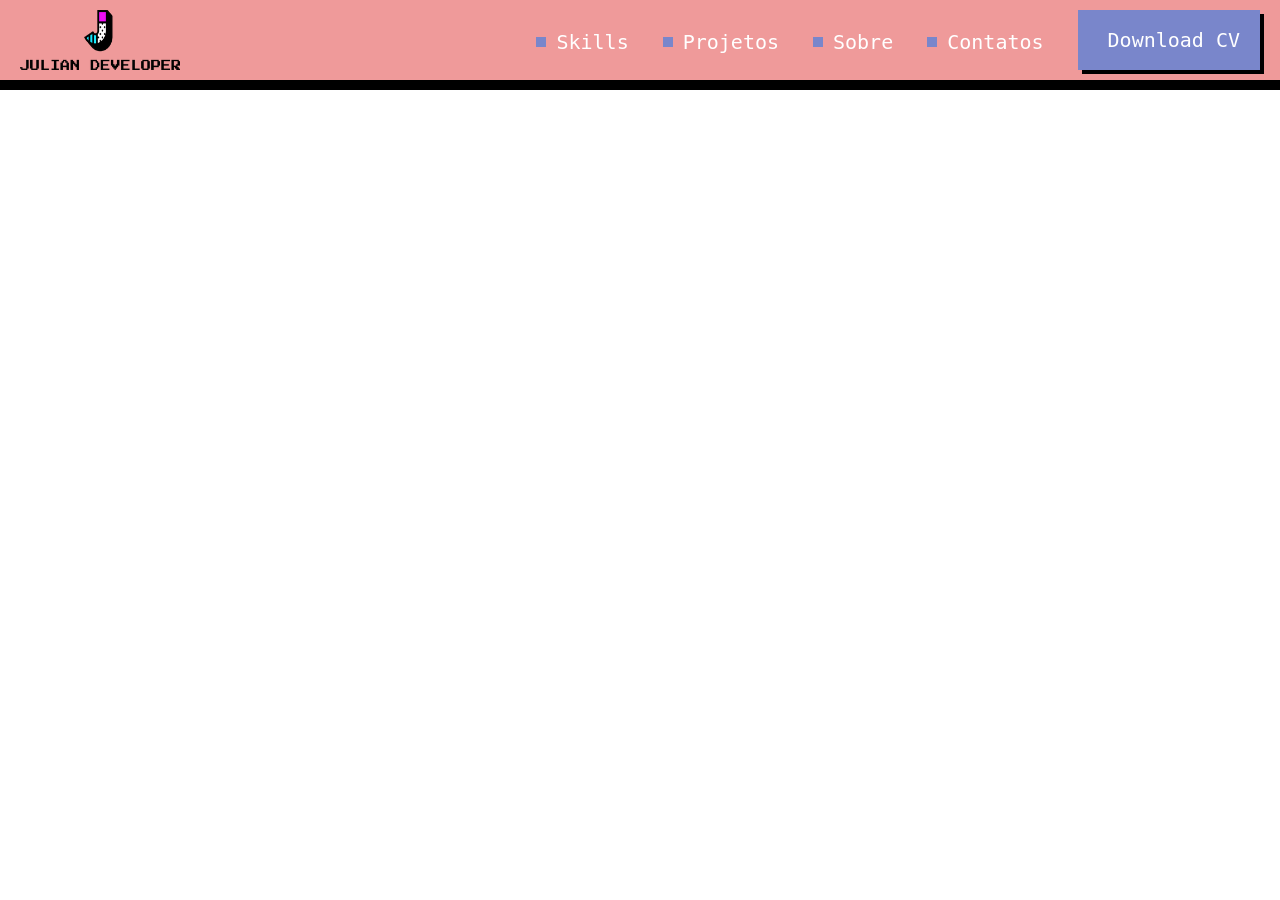
==== index.html @ 3484a3d5 "first commit site" ====
<!DOCTYPE html>
<html lang="pt-BR">
    <head>
        <meta charset="UTF-8" />
        <meta http-equiv="X-UA-Compatible" content="IE=edge" />
        <meta name="viewport" content="width=device-width, initial-scale=1.0" />
        <link rel="preconnect" href="https://fonts.googleapis.com" />
        <link rel="preconnect" href="https://fonts.gstatic.com" crossorigin />
        <link
            href="https://fonts.googleapis.com/css2?family=Fira+Code&family=Press+Start+2P&display=swap"
            rel="stylesheet" />
        <link rel="stylesheet" href="reset.css" />
        <link rel="stylesheet" href="style.css" />
        <title>Portifólio</title>
    </head>
    <body>
        <header>
            <img src="/portifolio/assets/logo.png" alt="minhalogo" />
            <nav>
                <a href="#" lang="en">Skills</a>
                <a href="#">Projetos</a>
                <a href="#">Sobre</a>
                <a href="#">Contatos</a>
                <a id="button" href="#" lang="en">Download CV</a>
            </nav>
        </header>
        <!-- <main>
            <article>
                <section class="section-main">
                    <img src="minhafoto.png" alt="minhafoto" />
                    <div>
                        <h1>Julian Siqueira</h1>
                        <h2>FrontEnd Developer</h2>
                    </div>
                    <button>Download CV</button>
                    <button>Contatos</button>
                </section>
                <section class="section-skill">
                    <h2>Skills</h2>
                    <ul>
                        <li>HTML5</li>
                        <li>CSS3</li>
                        <li>JAVASCRIPT</li>
                        <li>TYPESCRIPT</li>
                        <li>JQUERY</li>
                        <li>JAVA</li>
                        <li>MYSQL</li>
                        <li>APACHE</li>
                    </ul>
                </section>
                <section class="section-projeto">
                    <div>projetos</div>
                </section>
                <section class="section-sobre">
                    <div>
                        carrosel
                        <p>
                            Lorem ipsum dolor sit, amet consectetur adipisicing
                            elit. Blanditiis, labore ex dolore maxime ipsam
                            possimus minima odit rem aliquid. Placeat animi
                            optio vero esse itaque impedit commodi expedita
                            autem nulla!
                        </p>
                    </div>
                </section>
                <section class="section-contato">
                    <label for="name">Nome</label>
                    <input
                        type="text"
                        name="name"
                        id="name"
                        placeholder="digite seu nome" />
                    <label for="email">Email</label>
                    <input
                        type="email"
                        name="email"
                        id="email"
                        placeholder="digite seu email" />
                    <label for="mensagem">Mensagem</label>
                    <textarea
                        name="mensagem"
                        id="mensagem"
                        cols="30"
                        rows="10"
                        placeholder="digite sua mensagem">
                    </textarea>
                </section>
            </article>
        </main>
        <footer>
            <p>Todos Direitos reservados &copy; 2022</p>
        </footer> -->
    </body>
</html>
---- style.css ----
header {
    display: flex;
    justify-content: space-between;
    background-color: #ef9a9a;
    border-bottom: 10px solid black;
    padding: 10px 20px;
}

header img {
    width: 160px;
    height: 60px;
}

a {
    display: inline-flex; /*igual o block porem o block nao deixa nada ficar do lado dele, ja o flex deixa */
    align-items: center;
    font-family: "Fira-Code", monospace;
    font-weight: 500;
    font-size: 20px;
    color: #fff;
    text-decoration: none;
    margin-right: 30px;
}

a::before {
    content: "";
    background-color: #7986cb;
    width: 10px;
    height: 10px;
    margin-right: 10px;
}

#button {
    display: inline-block; /* link vem com display:inline; por padrao, e nao deixa colocar altura nem largura */
    background-color: #7986cb;
    height: 60px;
    padding: 0px 20px;
    line-height: 60px;
    box-shadow: 4px 4px black;
    margin-right: 0px;
}

#button:hover {
    background-color: #fff;
    color: #7986cb;
    cursor: pointer;
}

a:hover {
    color: #7986cb;
}
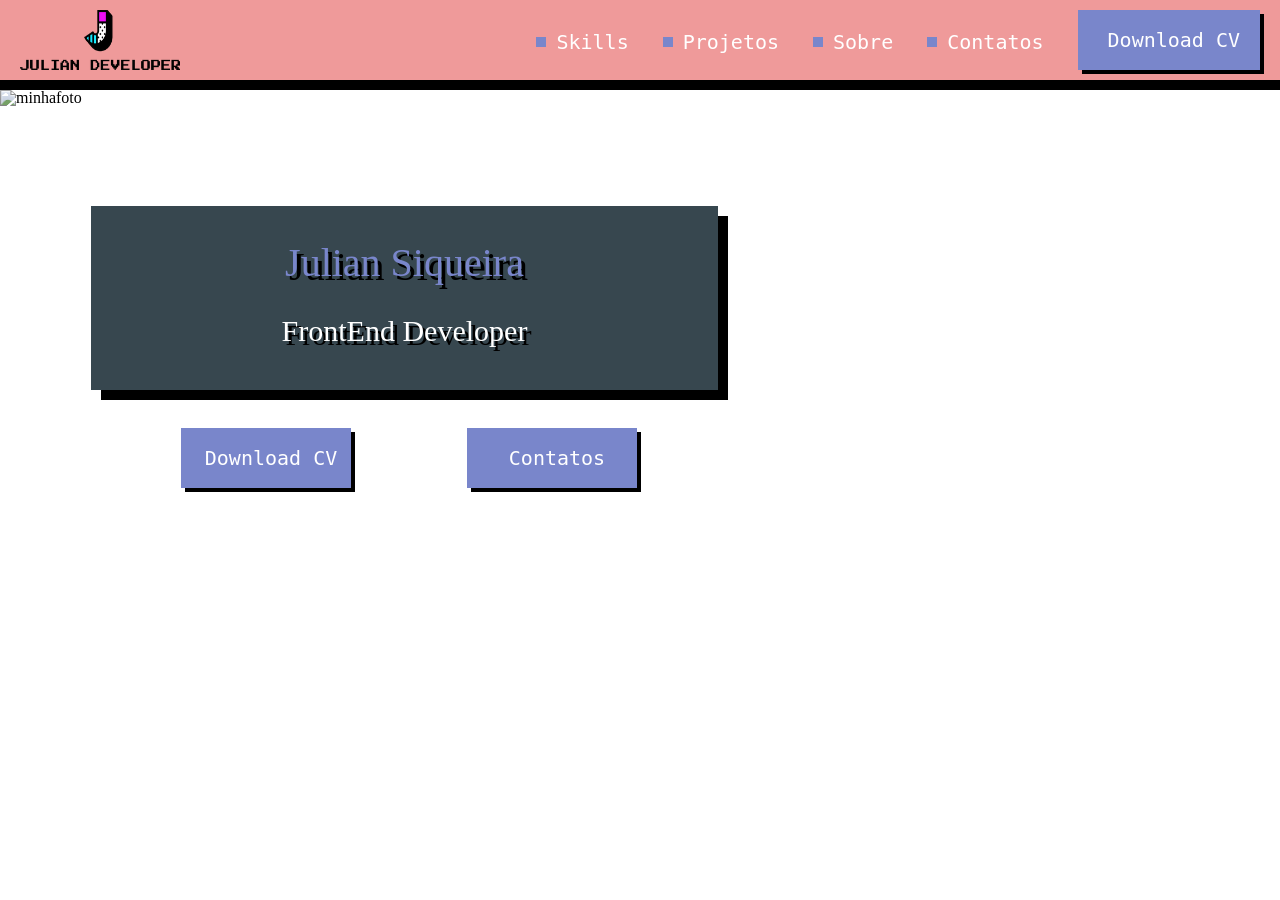
==== commit b5a73ce6: "adicionado section title" ====
--- a/index.html
+++ b/index.html
@@ -15,26 +15,36 @@
     </head>
     <body>
         <header>
-            <img src="/portifolio/assets/logo.png" alt="minhalogo" />
+            <img src="../portifolio/assets/logo.png" alt="minhalogo" />
             <nav>
-                <a href="#" lang="en">Skills</a>
-                <a href="#">Projetos</a>
-                <a href="#">Sobre</a>
-                <a href="#">Contatos</a>
-                <a id="button" href="#" lang="en">Download CV</a>
+                <a class="link" href="#" lang="en">Skills</a>
+                <a class="link" href="#">Projetos</a>
+                <a class="link" href="#">Sobre</a>
+                <a class="link" href="#">Contatos</a>
+                <a class="button-download link" href="#" lang="en"
+                    >Download CV</a
+                >
             </nav>
         </header>
-        <!-- <main>
+        <main>
             <article>
                 <section class="section-main">
-                    <img src="minhafoto.png" alt="minhafoto" />
-                    <div>
-                        <h1>Julian Siqueira</h1>
-                        <h2>FrontEnd Developer</h2>
+                    <img
+                        class="container-img"
+                        src="/portifolio/assets/banner.jpg"
+                        alt="minhafoto" />
+                    <div class="container-title">
+                        <h1 class="title-one">Julian Siqueira</h1>
+                        <h2 class="title-two">FrontEnd Developer</h2>
                     </div>
-                    <button>Download CV</button>
-                    <button>Contatos</button>
+                    <div class="container-button">
+                        <a class="download-cv button-download link">
+                            Download CV
+                        </a>
+                        <a class="contatos button-download link"> Contatos </a>
+                    </div>
                 </section>
+                <!--
                 <section class="section-skill">
                     <h2>Skills</h2>
                     <ul>
@@ -84,10 +94,10 @@
                         rows="10"
                         placeholder="digite sua mensagem">
                     </textarea>
-                </section>
+                </section> -->
             </article>
         </main>
-        <footer>
+        <!-- <footer>
             <p>Todos Direitos reservados &copy; 2022</p>
         </footer> -->
     </body>
--- a/style.css
+++ b/style.css
@@ -1,3 +1,5 @@
+/* Header-main */
+
 header {
     display: flex;
     justify-content: space-between;
@@ -11,7 +13,7 @@
     height: 60px;
 }
 
-a {
+.link {
     display: inline-flex; /*igual o block porem o block nao deixa nada ficar do lado dele, ja o flex deixa */
     align-items: center;
     font-family: "Fira-Code", monospace;
@@ -20,9 +22,10 @@
     color: #fff;
     text-decoration: none;
     margin-right: 30px;
+    transition: 200ms linear;
 }
 
-a::before {
+.link::before {
     content: "";
     background-color: #7986cb;
     width: 10px;
@@ -30,7 +33,7 @@
     margin-right: 10px;
 }
 
-#button {
+.button-download {
     display: inline-block; /* link vem com display:inline; por padrao, e nao deixa colocar altura nem largura */
     background-color: #7986cb;
     height: 60px;
@@ -38,14 +41,82 @@
     line-height: 60px;
     box-shadow: 4px 4px black;
     margin-right: 0px;
+    transition: 100ms linear;
 }
 
-#button:hover {
+.button-download:hover {
+    transform: scale(1.08);
     background-color: #fff;
     color: #7986cb;
     cursor: pointer;
 }
 
-a:hover {
+.link:hover {
     color: #7986cb;
+    transform: scale(1.08);
 }
+/* Section-main */
+
+.section-main {
+    display: flex;
+    flex-direction: column;
+}
+
+.container-img {
+    position: relative;
+    filter: grayscale(0.5);
+}
+
+.container-title {
+    position: absolute;
+    display: inline-block;
+    background-color: #37474f;
+    width: 627px;
+    height: 184px;
+    box-shadow: 10px 10px black;
+    margin-top: 116px;
+    margin-left: 91px;
+}
+
+.title-one {
+    font-family: "Press Start 2P";
+    font-style: normal;
+    font-weight: 400;
+    font-size: 40px;
+    color: #7986cb;
+    padding-top: 37px;
+    text-align: center;
+    text-shadow: 4px 4px #000;
+}
+
+.title-two {
+    font-family: "Press Start 2P";
+    font-style: normal;
+    font-weight: 400;
+    font-size: 30px;
+    color: #fff;
+    padding-top: 33px;
+    text-align: center;
+    text-shadow: 4px 4px #000;
+}
+
+.container-button {
+    position: absolute;
+}
+
+.download-cv {
+    width: 170px;
+    height: 60px;
+    padding: 0 0px;
+    margin-left: 181px;
+    margin-top: 338px;
+    text-align: center;
+}
+
+.contatos {
+    padding: 0 0px;
+    margin-left: 112px;
+    width: 170px;
+    height: 60px;
+    text-align: center;
+}
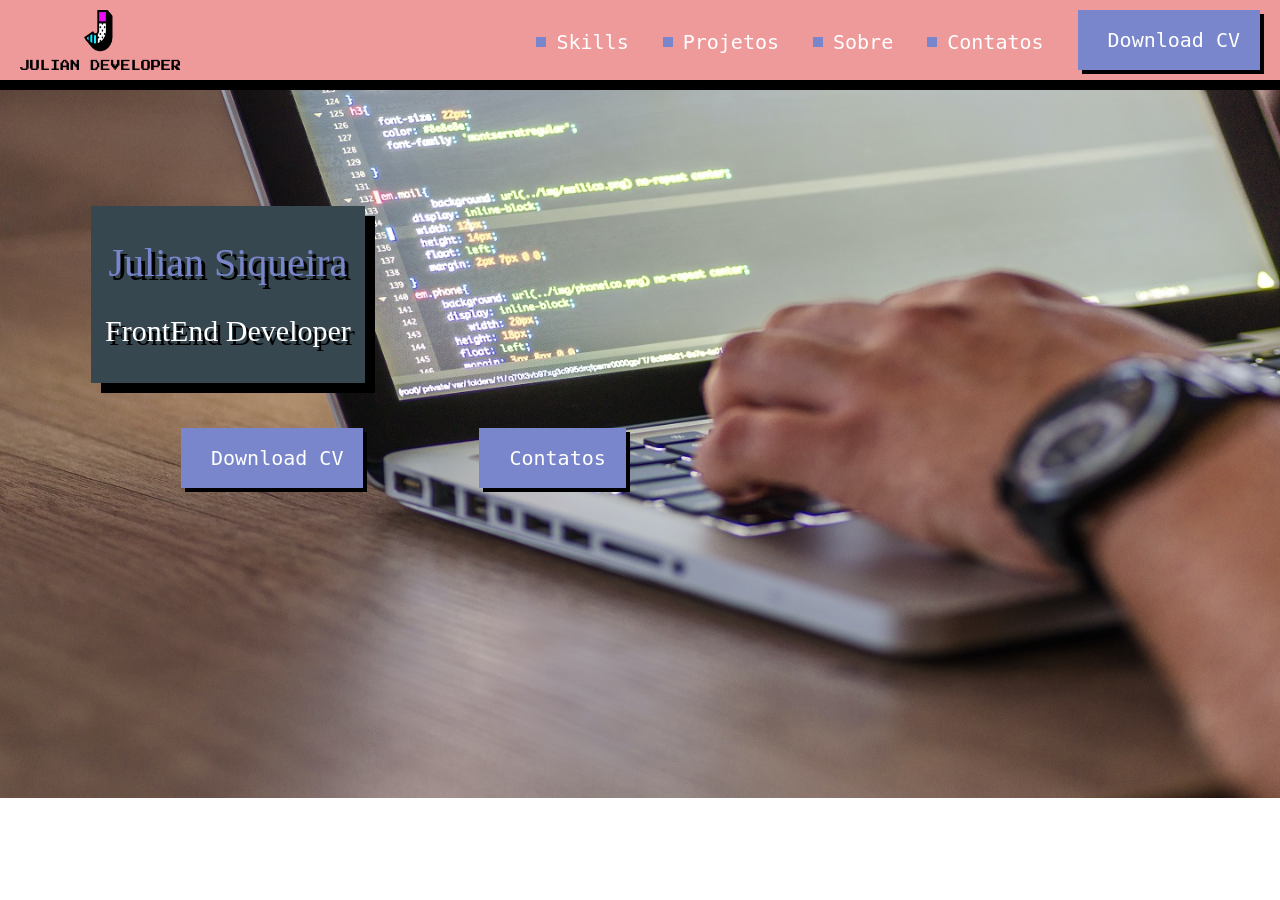
==== commit f399c3fe: "change local index" ====
--- a/index.html
+++ b/index.html
@@ -9,13 +9,25 @@
         <link
             href="https://fonts.googleapis.com/css2?family=Fira+Code&family=Press+Start+2P&display=swap"
             rel="stylesheet" />
-        <link rel="stylesheet" href="reset.css" />
-        <link rel="stylesheet" href="style.css" />
+        <link rel="stylesheet" href="/portifolio/css/reset.css" />
+        <link rel="stylesheet" href="/portifolio/css/style.css" />
+        <link rel="stylesheet" href="/portifolio/components/header.css" />
+        <link rel="stylesheet" href="/portifolio/components/logo.css" />
+        <link rel="stylesheet" href="/portifolio/components/link.css" />
+        <link rel="stylesheet" href="/portifolio/components/button.css" />
+        <link
+            rel="stylesheet"
+            href="/portifolio/components/container-title.css" />
+        <link rel="stylesheet" href="/portifolio/components/subtitle.css" />
+        <link rel="stylesheet" href="/portifolio/components/title.css" />
         <title>Portifólio</title>
     </head>
     <body>
-        <header>
-            <img src="../portifolio/assets/logo.png" alt="minhalogo" />
+        <header class="header">
+            <img
+                class="logo"
+                src="/portifolio/assets/logo.png"
+                alt="minhalogo" />
             <nav>
                 <a class="link" href="#" lang="en">Skills</a>
                 <a class="link" href="#">Projetos</a>
@@ -31,14 +43,14 @@
                 <section class="section-main">
                     <img
                         class="container-img"
-                        src="/portifolio/assets/banner.jpg"
+                        src="/portifolio/assets/banner1.jpg"
                         alt="minhafoto" />
                     <div class="container-title">
-                        <h1 class="title-one">Julian Siqueira</h1>
-                        <h2 class="title-two">FrontEnd Developer</h2>
+                        <h1 class="title">Julian Siqueira</h1>
+                        <h2 class="subtitle">FrontEnd Developer</h2>
                     </div>
                     <div class="container-button">
-                        <a class="download-cv button-download link">
+                        <a class="download-cv button-download link" lang="en">
                             Download CV
                         </a>
                         <a class="contatos button-download link"> Contatos </a>
--- a/portifolio/css/style.css
+++ b/portifolio/css/style.css
@@ -0,0 +1,23 @@
+/* Section-main */
+
+.section-main {
+    display: flex;
+    flex-direction: column;
+}
+
+.container-img {
+    position: relative;
+}
+
+.container-button {
+    position: absolute;
+}
+
+.download-cv {
+    margin-left: 181px;
+    margin-top: 338px;
+}
+
+.contatos {
+    margin-left: 112px;
+}
--- a/portifolio/components/header.css
+++ b/portifolio/components/header.css
@@ -0,0 +1,7 @@
+.header {
+    display: flex;
+    justify-content: space-between;
+    background-color: #ef9a9a;
+    border-bottom: 10px solid black;
+    padding: 10px 20px;
+}
--- a/portifolio/components/logo.css
+++ b/portifolio/components/logo.css
@@ -0,0 +1,4 @@
+.logo {
+    width: 160px;
+    height: 60px;
+}
--- a/portifolio/components/link.css
+++ b/portifolio/components/link.css
@@ -0,0 +1,24 @@
+.link {
+    display: inline-flex; /*igual o block porem o block nao deixa nada ficar do lado dele, ja o flex deixa */
+    align-items: center;
+    font-family: "Fira-Code", monospace;
+    font-weight: 500;
+    font-size: 20px;
+    color: #fff;
+    text-decoration: none;
+    margin-right: 30px;
+    transition: 200ms linear;
+}
+
+.link::before {
+    content: "";
+    background-color: #7986cb;
+    width: 10px;
+    height: 10px;
+    margin-right: 10px;
+}
+
+.link:hover {
+    color: #7986cb;
+    transform: scale(1.08);
+}
--- a/portifolio/components/button.css
+++ b/portifolio/components/button.css
@@ -0,0 +1,18 @@
+.button-download {
+    display: inline-block; /* link vem com display:inline; por padrao, e nao deixa colocar altura nem largura */
+    background-color: #7986cb;
+    height: 60px;
+    padding: 0px 20px;
+    line-height: 60px;
+    box-shadow: 4px 4px black;
+    margin-right: 0px;
+    transition: 100ms linear;
+    text-decoration: none;
+}
+
+.button-download:hover {
+    transform: scale(1.08);
+    background-color: #fff;
+    color: #7986cb;
+    cursor: pointer;
+}
--- a/portifolio/components/container-title.css
+++ b/portifolio/components/container-title.css
@@ -0,0 +1,10 @@
+.container-title {
+    position: absolute;
+    display: inline-block;
+    background-color: #37474f;
+    box-shadow: 10px 10px black;
+    margin-top: 116px;
+    margin-left: 91px;
+    text-align: center; /* text align funciona nos filhos, no caso centraliza os 2 title dentro da caixa */
+    padding: 37px 14px; /* não precisa definir altura pois os filhos já iram definir com o paddding */
+}
--- a/portifolio/components/subtitle.css
+++ b/portifolio/components/subtitle.css
@@ -0,0 +1,8 @@
+.subtitle {
+    font-family: "Press Start 2P";
+    font-style: normal;
+    font-weight: 400;
+    font-size: 30px;
+    color: #fff;
+    text-shadow: 4px 4px #000;
+}
--- a/portifolio/components/title.css
+++ b/portifolio/components/title.css
@@ -0,0 +1,9 @@
+.title {
+    font-family: "Press Start 2P";
+    font-style: normal;
+    font-weight: 400;
+    font-size: 40px;
+    color: #7986cb;
+    text-shadow: 4px 4px #000;
+    margin-bottom: 33px;
+}
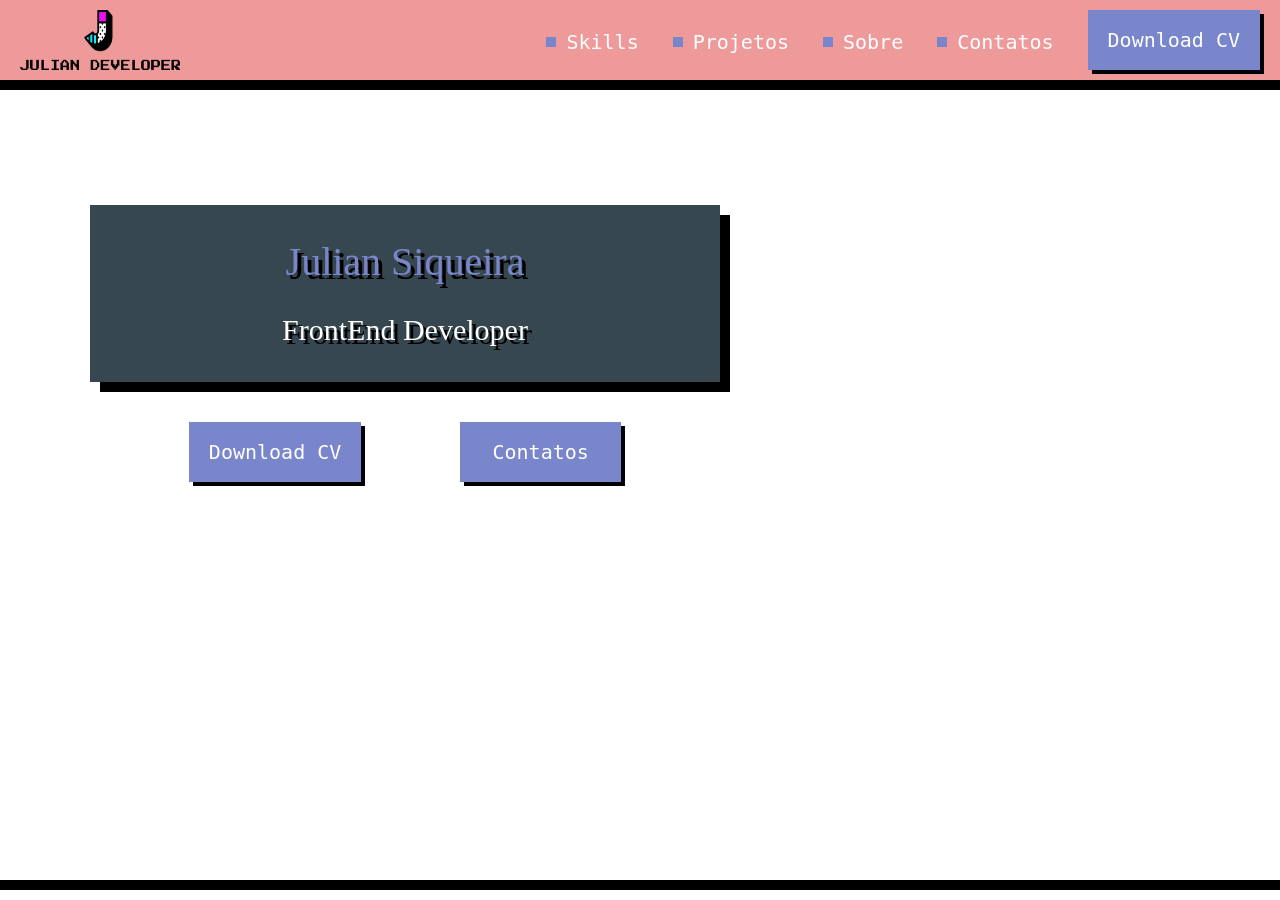
==== commit 474d7ef3: "create the component banner" ====
--- a/index.html
+++ b/index.html
@@ -10,14 +10,12 @@
             href="https://fonts.googleapis.com/css2?family=Fira+Code&family=Press+Start+2P&display=swap"
             rel="stylesheet" />
         <link rel="stylesheet" href="/portifolio/css/reset.css" />
-        <link rel="stylesheet" href="/portifolio/css/style.css" />
         <link rel="stylesheet" href="/portifolio/components/header.css" />
         <link rel="stylesheet" href="/portifolio/components/logo.css" />
         <link rel="stylesheet" href="/portifolio/components/link.css" />
+        <link rel="stylesheet" href="/portifolio/components/banner.css" />
         <link rel="stylesheet" href="/portifolio/components/button.css" />
-        <link
-            rel="stylesheet"
-            href="/portifolio/components/container-title.css" />
+        <link rel="stylesheet" href="/portifolio/components/box.css" />
         <link rel="stylesheet" href="/portifolio/components/subtitle.css" />
         <link rel="stylesheet" href="/portifolio/components/title.css" />
         <title>Portifólio</title>
@@ -33,84 +31,20 @@
                 <a class="link" href="#">Projetos</a>
                 <a class="link" href="#">Sobre</a>
                 <a class="link" href="#">Contatos</a>
-                <a class="button-download link" href="#" lang="en"
-                    >Download CV</a
-                >
+                <a class="button" href="#" lang="en">Download CV</a>
             </nav>
         </header>
-        <main>
-            <article>
-                <section class="section-main">
-                    <img
-                        class="container-img"
-                        src="/portifolio/assets/banner1.jpg"
-                        alt="minhafoto" />
-                    <div class="container-title">
-                        <h1 class="title">Julian Siqueira</h1>
-                        <h2 class="subtitle">FrontEnd Developer</h2>
-                    </div>
-                    <div class="container-button">
-                        <a class="download-cv button-download link" lang="en">
-                            Download CV
-                        </a>
-                        <a class="contatos button-download link"> Contatos </a>
-                    </div>
-                </section>
-                <!--
-                <section class="section-skill">
-                    <h2>Skills</h2>
-                    <ul>
-                        <li>HTML5</li>
-                        <li>CSS3</li>
-                        <li>JAVASCRIPT</li>
-                        <li>TYPESCRIPT</li>
-                        <li>JQUERY</li>
-                        <li>JAVA</li>
-                        <li>MYSQL</li>
-                        <li>APACHE</li>
-                    </ul>
-                </section>
-                <section class="section-projeto">
-                    <div>projetos</div>
-                </section>
-                <section class="section-sobre">
-                    <div>
-                        carrosel
-                        <p>
-                            Lorem ipsum dolor sit, amet consectetur adipisicing
-                            elit. Blanditiis, labore ex dolore maxime ipsam
-                            possimus minima odit rem aliquid. Placeat animi
-                            optio vero esse itaque impedit commodi expedita
-                            autem nulla!
-                        </p>
-                    </div>
-                </section>
-                <section class="section-contato">
-                    <label for="name">Nome</label>
-                    <input
-                        type="text"
-                        name="name"
-                        id="name"
-                        placeholder="digite seu nome" />
-                    <label for="email">Email</label>
-                    <input
-                        type="email"
-                        name="email"
-                        id="email"
-                        placeholder="digite seu email" />
-                    <label for="mensagem">Mensagem</label>
-                    <textarea
-                        name="mensagem"
-                        id="mensagem"
-                        cols="30"
-                        rows="10"
-                        placeholder="digite sua mensagem">
-                    </textarea>
-                </section> -->
-            </article>
-        </main>
-        <!-- <footer>
-            <p>Todos Direitos reservados &copy; 2022</p>
-        </footer> -->
+        <section class="banner">
+            <div class="wrapper">
+                <div class="box-title">
+                    <h1 class="title">Julian Siqueira</h1>
+                    <h2 class="subtitle">FrontEnd Developer</h2>
+                </div>
+                <div class="navigation">
+                    <a class="button" href="#" lang="en"> Download CV </a>
+                    <a class="button contatos" href="#"> Contatos </a>
+                </div>
+            </div>
+        </section>
     </body>
 </html>
--- a/portifolio/components/logo.css
+++ b/portifolio/components/logo.css
@@ -1,4 +1,9 @@
 .logo {
     width: 160px;
     height: 60px;
+    transition: 200ms ease-in-out;
 }
+
+.logo:hover {
+    transform: scale(1.1);
+}
--- a/portifolio/components/banner.css
+++ b/portifolio/components/banner.css
@@ -0,0 +1,25 @@
+.banner {
+    box-sizing: border-box; /* Default é content-box, ele soma com margin e padding, por isso se usa o border-box para settar o width */
+    height: 800px;
+    background-image: url("/portifolio/assets/banner.png");
+    background-repeat: no-repeat;
+    background-size: 100%;
+    border-bottom: 10px solid #000;
+    padding-top: 115px;
+    padding-left: 90px;
+}
+
+.banner .wrapper {
+    display: flex;
+    flex-direction: column;
+    width: 630px;
+}
+
+.wrapper .box-title {
+    margin-bottom: 40px;
+}
+
+.banner .navigation {
+    display: flex;
+    justify-content: space-evenly;
+}
--- a/portifolio/components/button.css
+++ b/portifolio/components/button.css
@@ -1,18 +1,24 @@
-.button-download {
+.button {
     display: inline-block; /* link vem com display:inline; por padrao, e nao deixa colocar altura nem largura */
     background-color: #7986cb;
-    height: 60px;
     padding: 0px 20px;
     line-height: 60px;
     box-shadow: 4px 4px black;
-    margin-right: 0px;
-    transition: 100ms linear;
+    transition: 200ms linear;
     text-decoration: none;
+    text-align: center;
+    font-family: "Fira-Code", monospace;
+    font-size: 20px;
+    color: #fff;
 }
 
-.button-download:hover {
+.button:hover {
     transform: scale(1.08);
     background-color: #fff;
     color: #7986cb;
     cursor: pointer;
 }
+
+.contatos {
+    width: 120.97px;
+}
--- a/portifolio/components/box.css
+++ b/portifolio/components/box.css
@@ -0,0 +1,7 @@
+.box-title {
+    display: inline-block;
+    background-color: #37474f;
+    box-shadow: 10px 10px black;
+    text-align: center; /* text align funciona nos filhos, no caso centraliza os 2 title dentro da caixa */
+    padding: 37px 14px; /* não precisa definir altura pois os filhos já iram definir com o paddding */
+}
